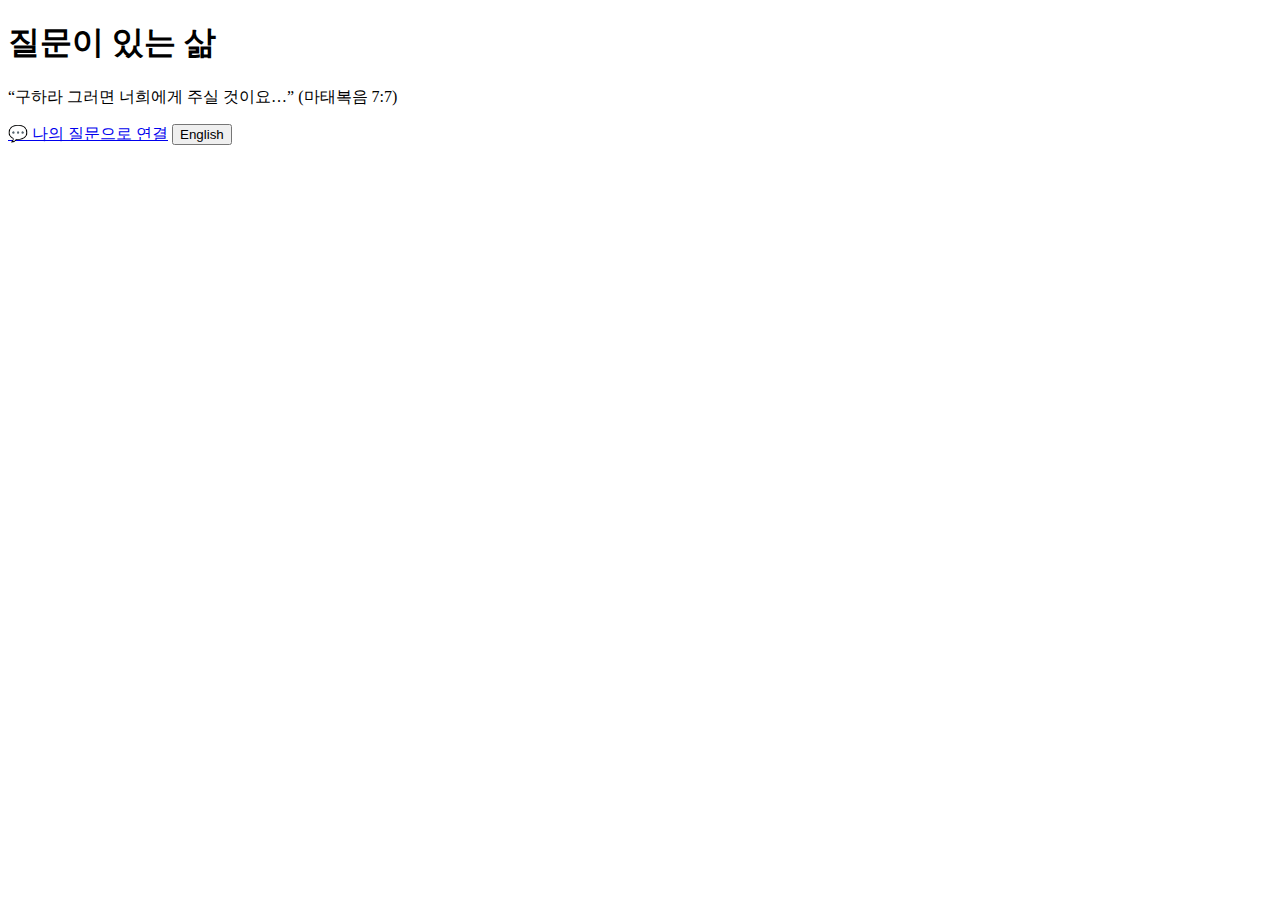
==== index.html @ 9296d517 "Add files via upload" ====
<!DOCTYPE html>
<html lang="ko">
<head>
    <meta charset="UTF-8">
    <meta name="viewport" content="width=device-width, initial-scale=1.0">
    <title>질문이 있는 삶</title>
    <link rel="stylesheet" href="assets/css/styles.css">
    <link rel="manifest" href="manifest.json">
    <script>
        if ('serviceWorker' in navigator) {
            navigator.serviceWorker.register('/service-worker.js');
        }
    </script>
</head>
<body>
    <div class="container">
        <h1 data-lang="question_title">질문이 있는 삶</h1>
        <p>“구하라 그러면 너희에게 주실 것이요…” (마태복음 7:7)</p>
        <a href="question.html" class="button" data-lang="submit_button">💬 나의 질문으로 연결</a>
        <button onclick="toggleLanguage()" data-lang="toggle_language">English</button>
    </div>
    <script src="assets/scripts/lang.js"></script>
</body>
</html>
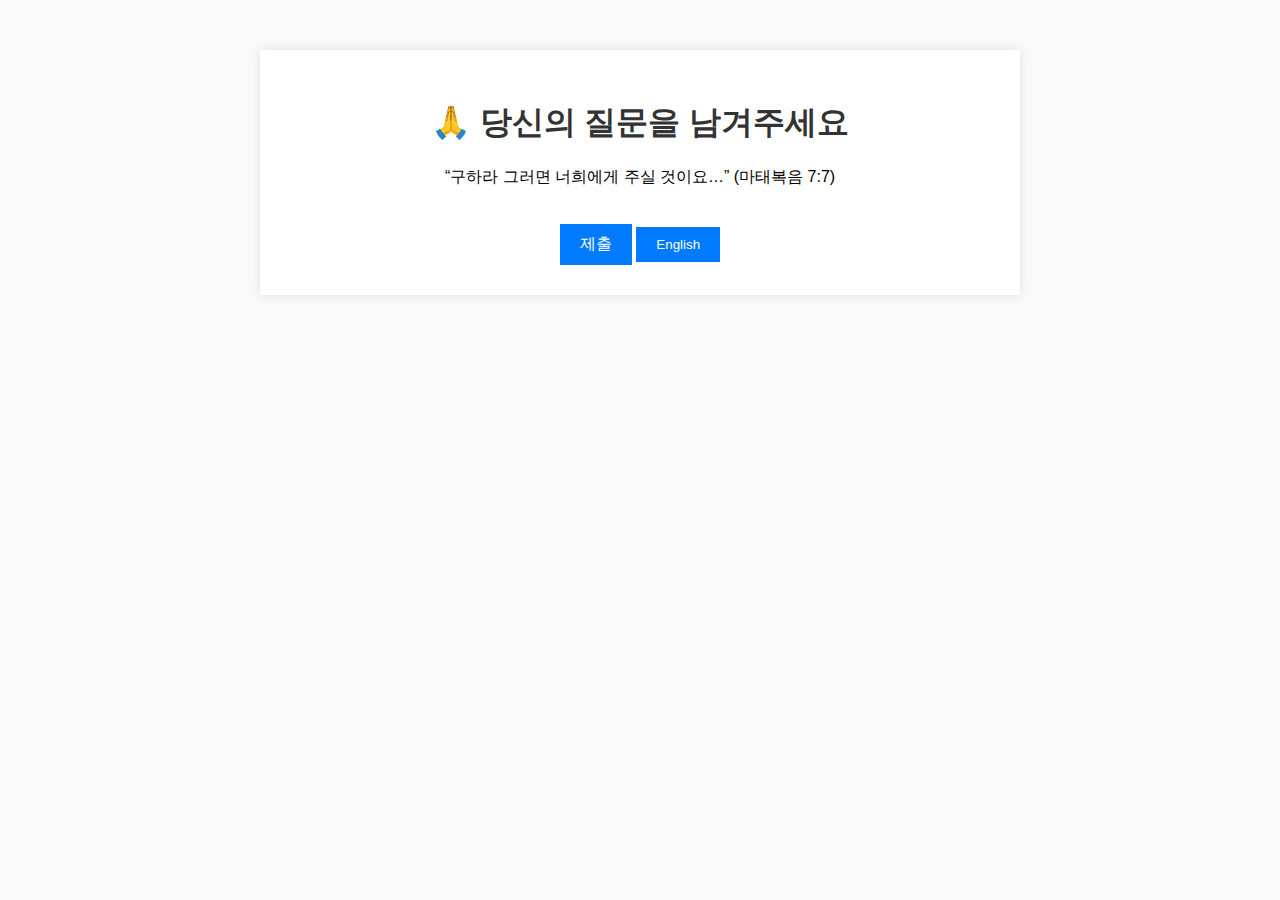
==== commit 003cb213: "Add files via upload" ====
--- a/index.html
+++ b/index.html
@@ -21,4 +21,4 @@
     </div>
     <script src="assets/scripts/lang.js"></script>
 </body>
-</html>+</html>
--- a/assets/css/styles.css
+++ b/assets/css/styles.css
@@ -0,0 +1,40 @@
+body {
+    font-family: Arial, sans-serif;
+    background-color: #f9f9f9;
+    margin: 0;
+    padding: 0;
+}
+.container {
+    max-width: 700px;
+    margin: 50px auto;
+    background: white;
+    padding: 30px;
+    box-shadow: 0 0 10px rgba(0,0,0,0.1);
+    text-align: center;
+}
+h1 { color: #333; }
+button, a.button {
+    background: #007BFF;
+    color: white;
+    border: none;
+    padding: 10px 20px;
+    cursor: pointer;
+    text-decoration: none;
+    display: inline-block;
+    margin-top: 20px;
+}
+button:hover, a.button:hover {
+    background: #0056b3;
+}
+textarea {
+    width: 100%;
+    border: 1px solid #ccc;
+    border-radius: 5px;
+    padding: 10px;
+}
+@media (max-width: 600px) {
+    .container { padding: 15px; margin: 20px; }
+    h1 { font-size: 1.5em; }
+    button, a.button { padding: 8px 16px; font-size: 0.9em; }
+    textarea { font-size: 0.9em; }
+}
